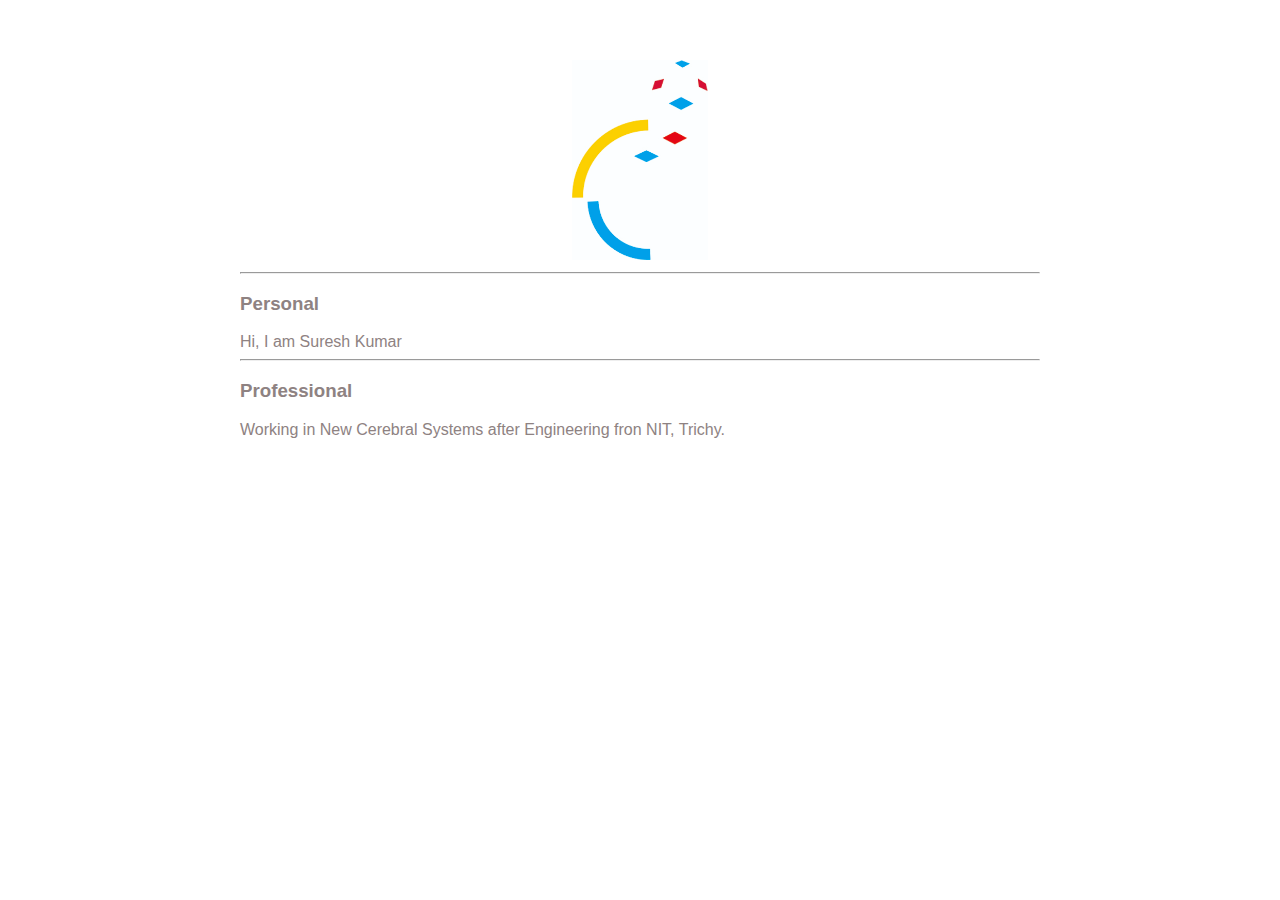
==== ui/index.html @ f07e6f10 "[imad-console] Updates ui/index.html" ====
<!doctype html>
<html>
    <head>
        <link href="/ui/style.css" rel="stylesheet" />
    </head>
    <body>
        <div class="container" >
            <div class="center">
                <img id="logo" src="/ui/cerebral_logo.jpg" class="img-medium"/>
            </div>
            <hr>
            <h3>Personal</h3>
            <div> 
                Hi, I am Suresh Kumar
            </div>
            <hr>
            <h3>Professional</h3>
            <div> 
                Working in New Cerebral Systems after Engineering fron NIT, Trichy.
            </div>
            <div class="footer"> 
            </div>
        </div>
        <script type="text/javascript" src="/ui/main.js">
        </script>
    </body>
</html>
---- ui/style.css ----
body {
    font-family: sans-serif;
    margin-top: 60px;
}

.center {
    text-align: center;
}

.text-big {
    font-size: 300%;
}

.bold {
    font-weight: bold;
}

.img-medium {
    height: 200px;
}
.container{
    max-width: 800px;
    margin: 0 auto;
    color: #8e8282;
    font-family: sans-serif;
    padding-left: 20px;
    padding-right: 20px;
}
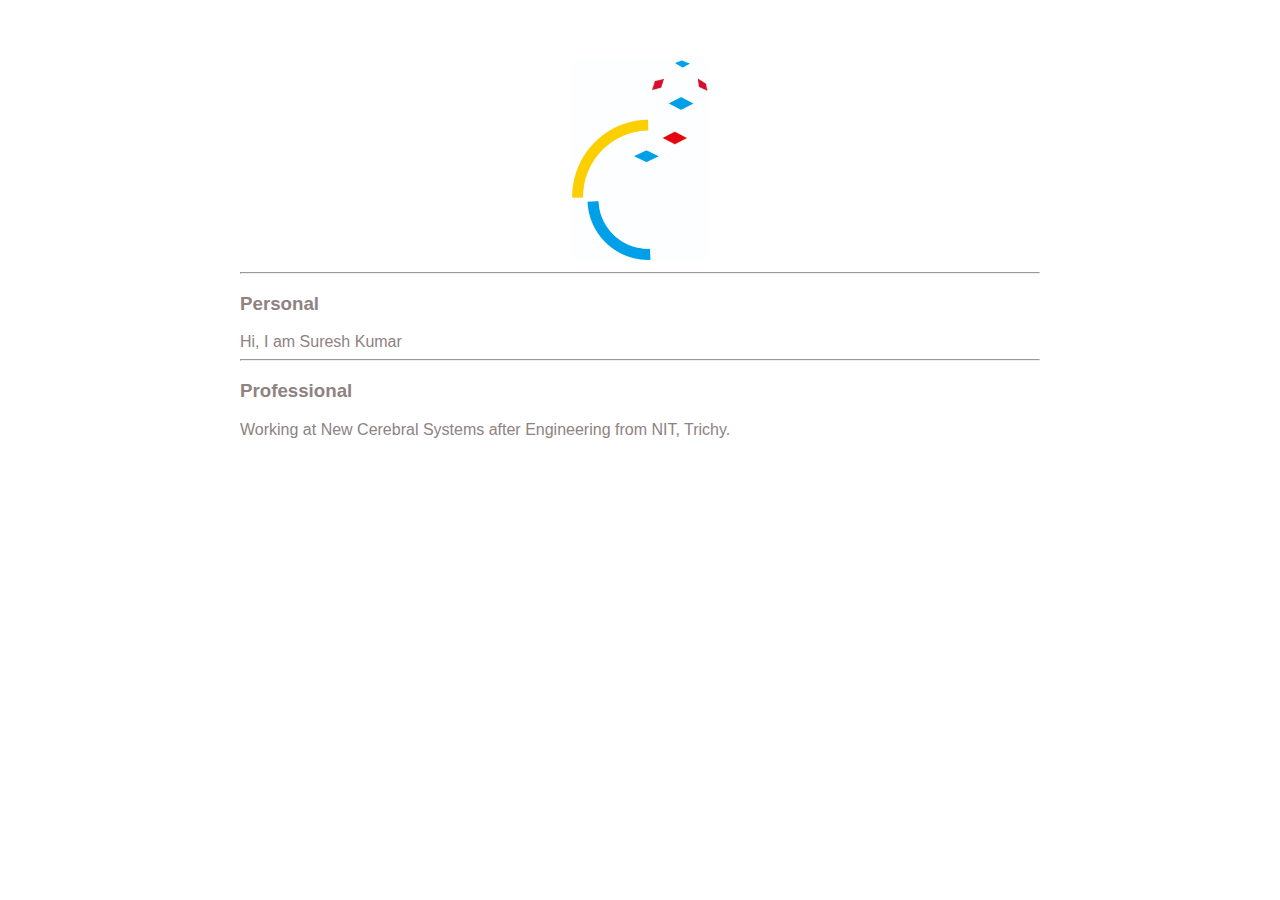
==== commit 1ffb00d6: "[imad-console] Updates ui/index.html" ====
--- a/ui/index.html
+++ b/ui/index.html
@@ -16,7 +16,7 @@
             <hr>
             <h3>Professional</h3>
             <div> 
-                Working in New Cerebral Systems after Engineering fron NIT, Trichy.
+                Working at New Cerebral Systems after Engineering from NIT, Trichy.
             </div>
             <div class="footer"> 
             </div>
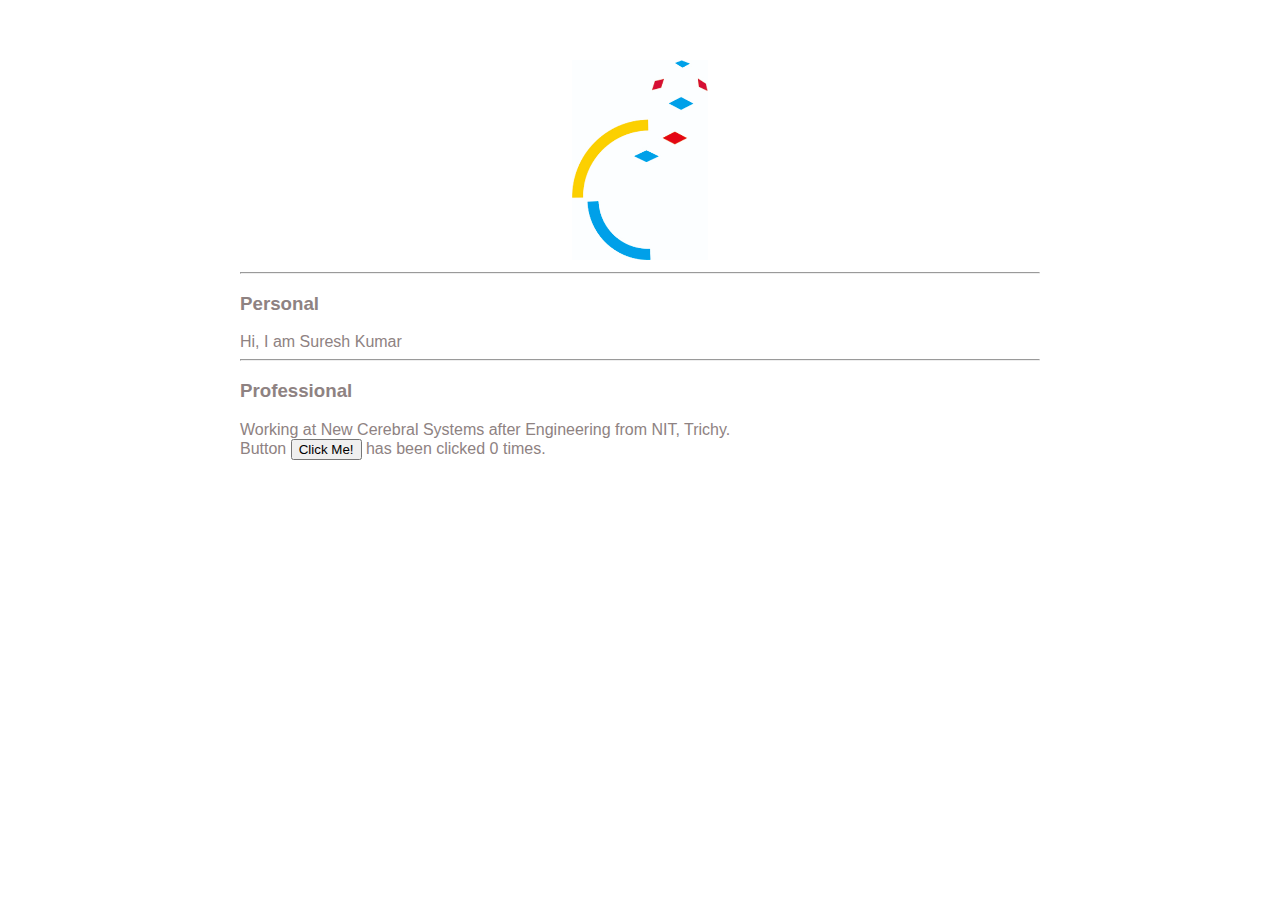
==== commit ddf7678f: "[imad-console] Updates ui/index.html" ====
--- a/ui/index.html
+++ b/ui/index.html
@@ -19,6 +19,7 @@
                 Working at New Cerebral Systems after Engineering from NIT, Trichy.
             </div>
             <div class="footer"> 
+                Button <button id="counter">Click Me!</button> has been clicked <span id="count">0</span> times.
             </div>
         </div>
         <script type="text/javascript" src="/ui/main.js">
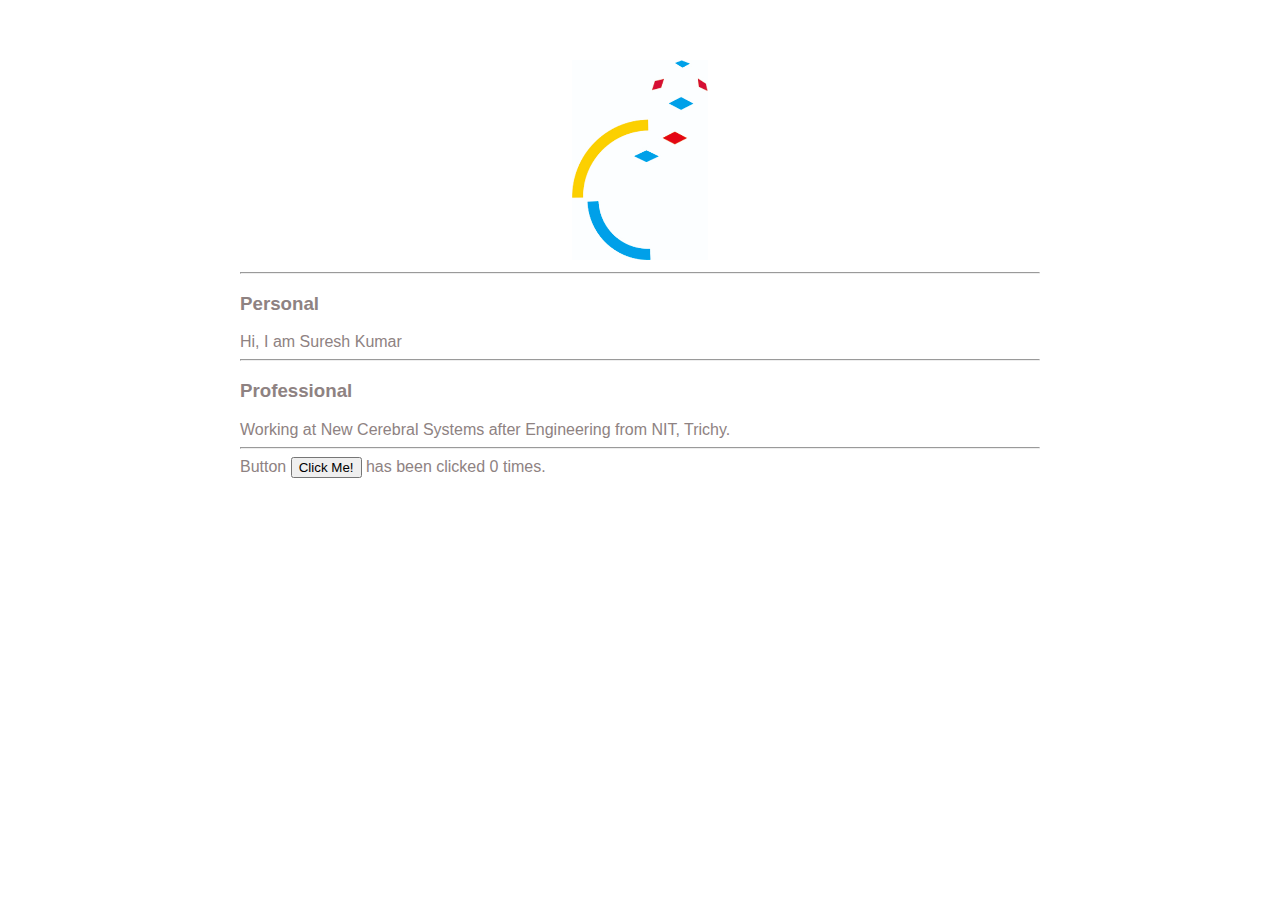
==== commit 2d72312f: "[imad-console] Updates ui/index.html" ====
--- a/ui/index.html
+++ b/ui/index.html
@@ -18,6 +18,7 @@
             <div> 
                 Working at New Cerebral Systems after Engineering from NIT, Trichy.
             </div>
+            <hr>
             <div class="footer"> 
                 Button <button id="counter">Click Me!</button> has been clicked <span id="count">0</span> times.
             </div>
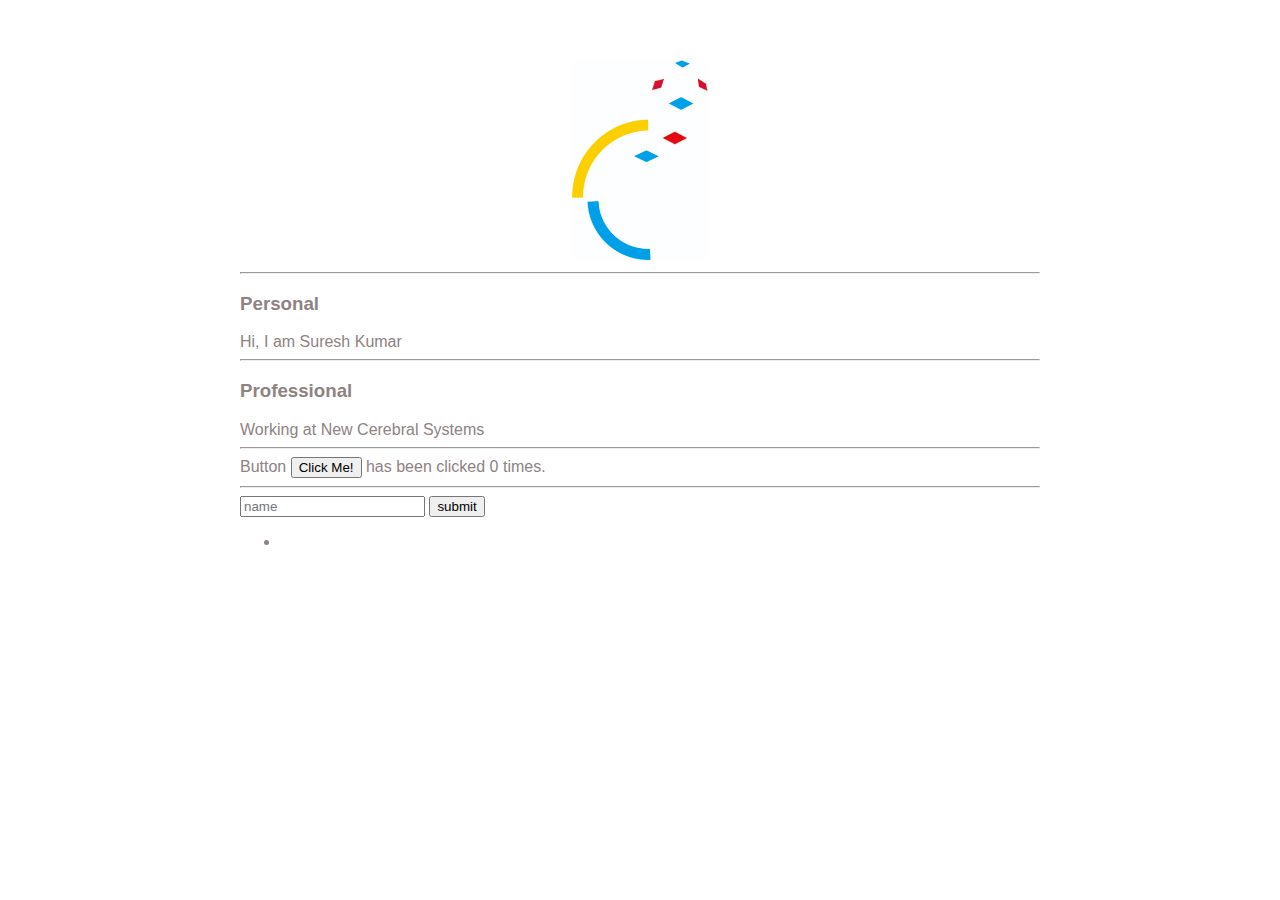
==== commit 7cf5d2ac: "[imad-console] Updates ui/index.html" ====
--- a/ui/index.html
+++ b/ui/index.html
@@ -8,20 +8,29 @@
             <div class="center">
                 <img id="logo" src="/ui/cerebral_logo.jpg" class="img-medium"/>
             </div>
-            <hr>
+            <hr/>
             <h3>Personal</h3>
             <div> 
                 Hi, I am Suresh Kumar
             </div>
-            <hr>
+            <hr/>
             <h3>Professional</h3>
             <div> 
-                Working at New Cerebral Systems after Engineering from NIT, Trichy.
+                Working at New Cerebral Systems
             </div>
-            <hr>
+            <hr/>
             <div class="footer"> 
                 Button <button id="counter">Click Me!</button> has been clicked <span id="count">0</span> times.
             </div>
+            <hr/>
+            <input type="text" id="name" placeholder="name"></input>
+            <input type="submit" value="submit"></input>
+            <ul>
+                <li>
+                    
+                </li>
+                
+            </ul>
         </div>
         <script type="text/javascript" src="/ui/main.js">
         </script>
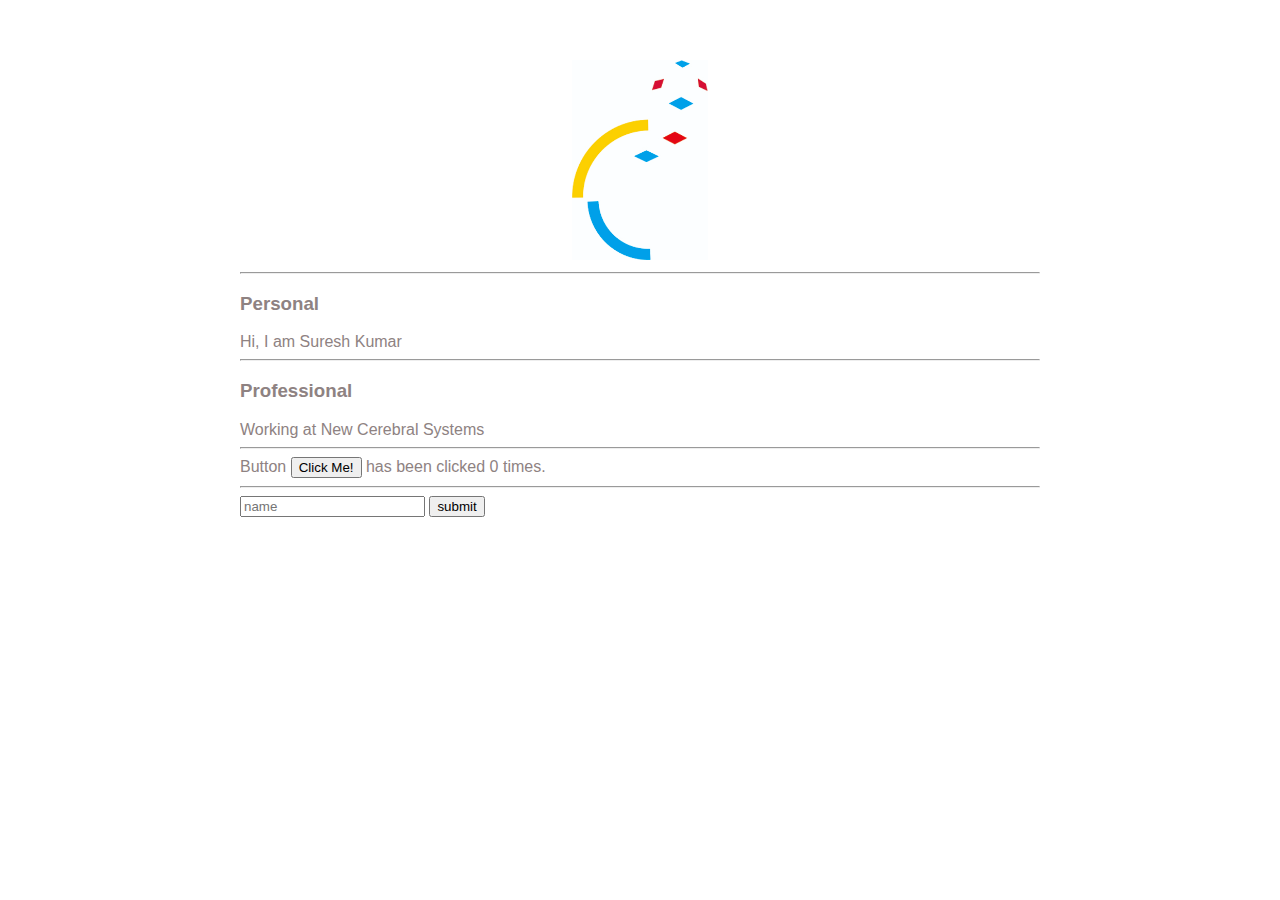
==== commit 53145f56: "[imad-console] Updates ui/index.html" ====
--- a/ui/index.html
+++ b/ui/index.html
@@ -24,12 +24,9 @@
             </div>
             <hr/>
             <input type="text" id="name" placeholder="name"></input>
-            <input type="submit" value="submit"></input>
-            <ul>
-                <li>
-                    
-                </li>
-                
+            <input type="submit" id="submit_btn" value="submit"></input>
+            <ul id = "nameList">
+             
             </ul>
         </div>
         <script type="text/javascript" src="/ui/main.js">
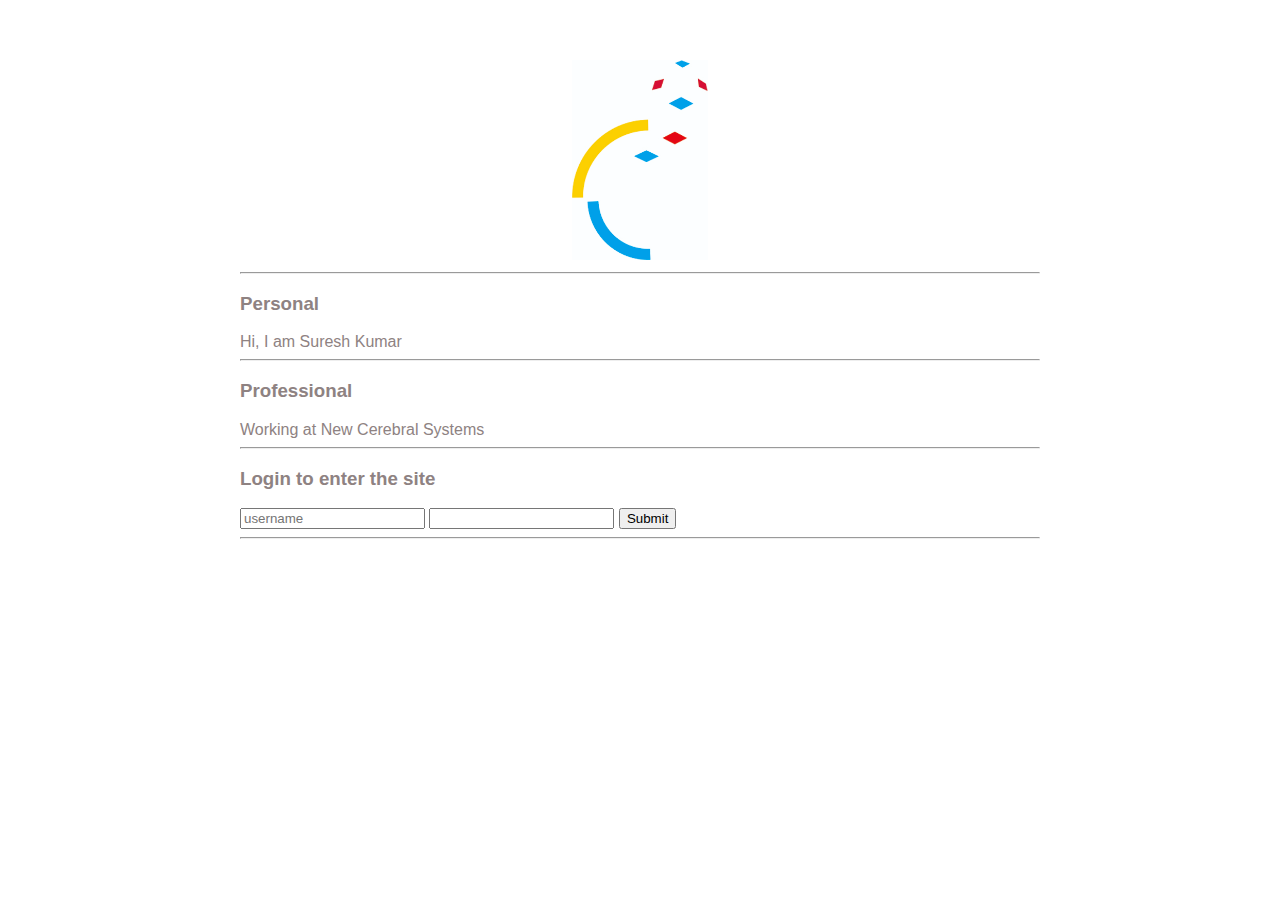
==== commit 4aa29d38: "[imad-console] Updates ui/index.html" ====
--- a/ui/index.html
+++ b/ui/index.html
@@ -19,15 +19,16 @@
                 Working at New Cerebral Systems
             </div>
             <hr/>
-            <div class="footer"> 
-                Button <button id="counter">Click Me!</button> has been clicked <span id="count">0</span> times.
+            <h3>Login to enter the site</h3>
+            <div> 
+                <input type="text" id="username" placeholder="username"/>
+                <input type="password" id="password"/>
+                <input type="submit" id="submit_btn" />
             </div>
             <hr/>
-            <input type="text" id="name" placeholder="name"></input>
-            <input type="submit" id="submit_btn" value="submit"></input>
-            <ul id = "nameList">
-             
-            </ul>
+            <div class="footer">
+                
+            </div>
         </div>
         <script type="text/javascript" src="/ui/main.js">
         </script>
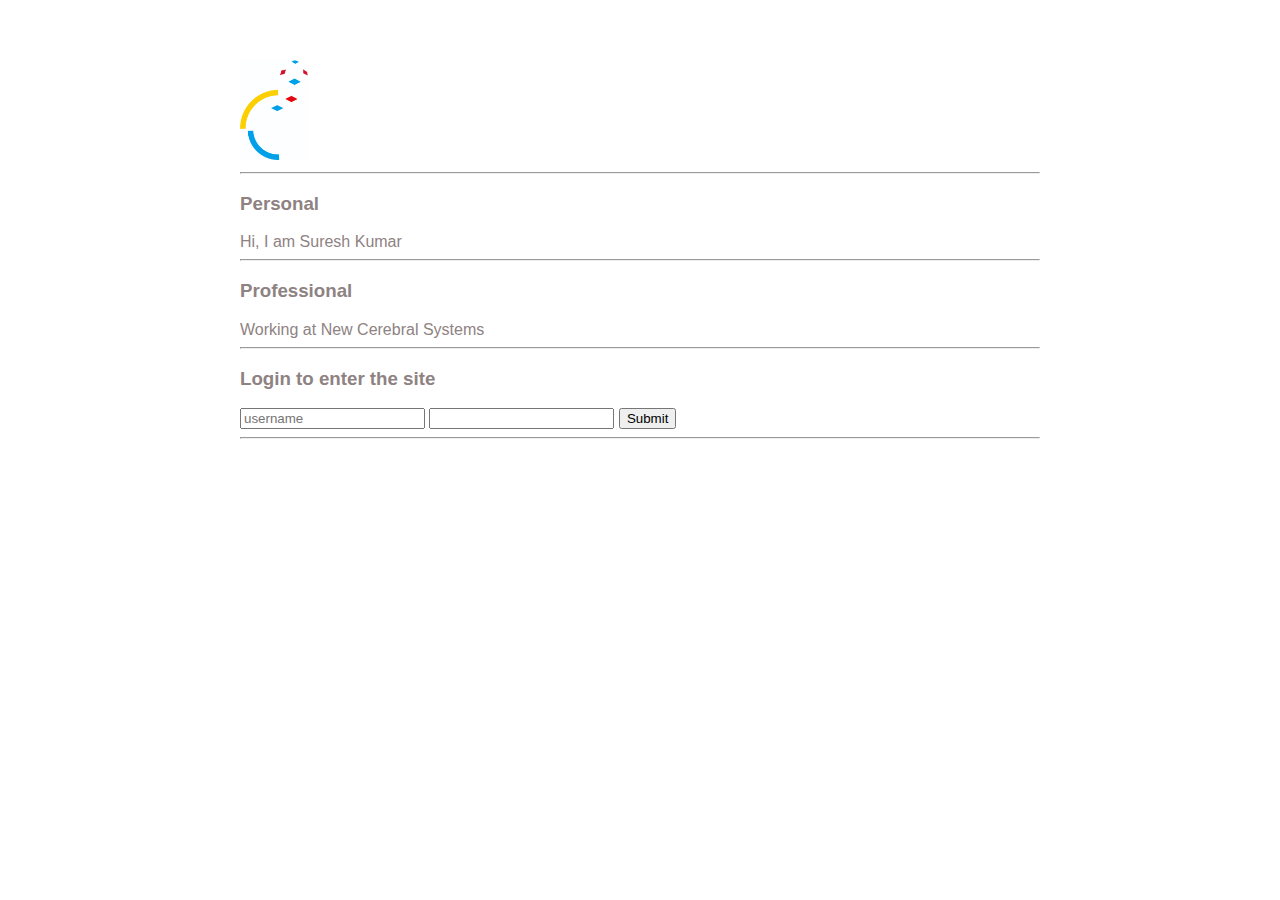
==== commit 692e4d99: "[imad-console] Updates ui/index.html" ====
--- a/ui/index.html
+++ b/ui/index.html
@@ -5,7 +5,7 @@
     </head>
     <body>
         <div class="container" >
-            <div class="center">
+            <div class="right">
                 <img id="logo" src="/ui/cerebral_logo.jpg" class="img-medium"/>
             </div>
             <hr/>
--- a/ui/style.css
+++ b/ui/style.css
@@ -16,7 +16,7 @@
 }
 
 .img-medium {
-    height: 200px;
+    height: 100px;
 }
 .container{
     max-width: 800px;
